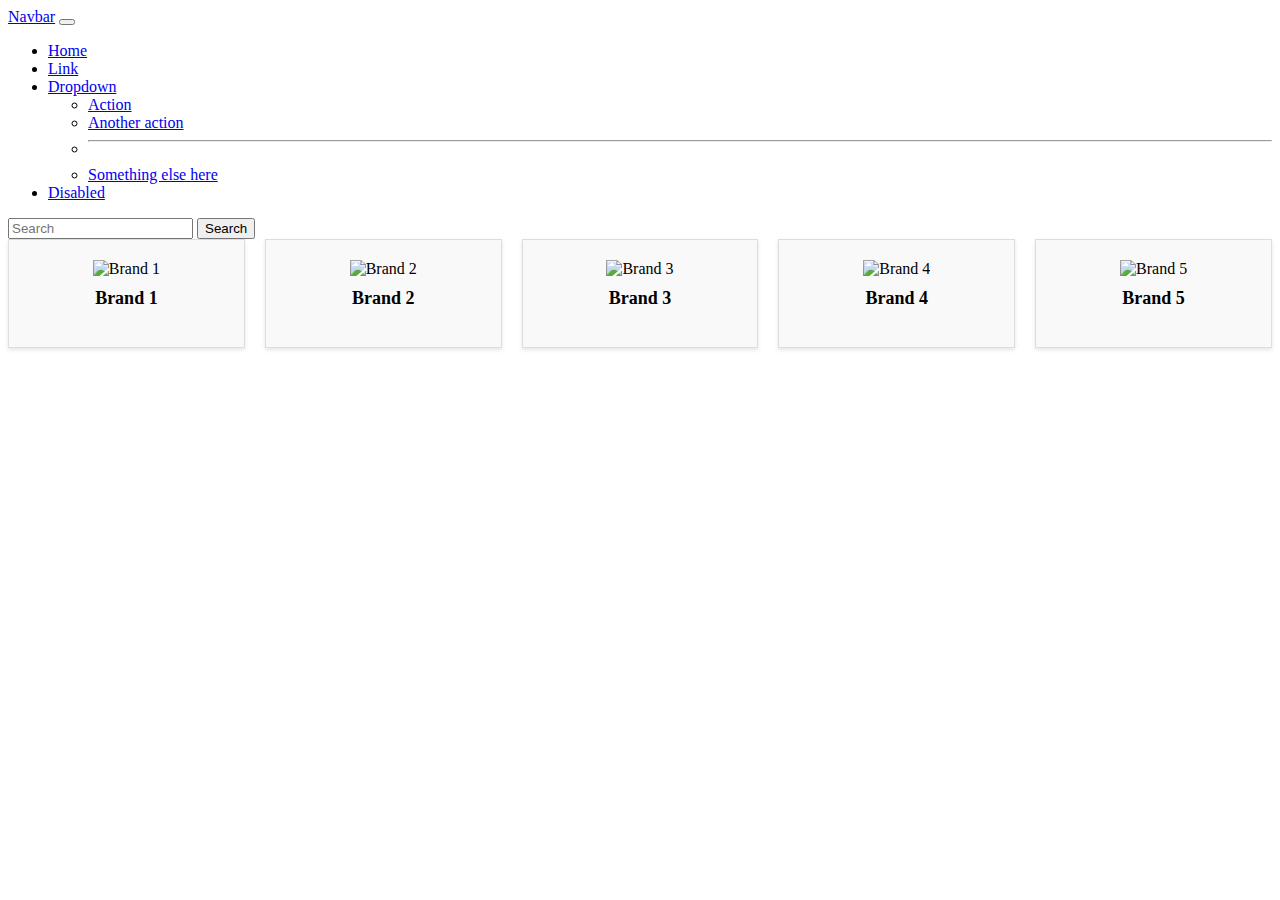
==== bikeWala/index.html @ 8bbea0e9 "just finished basic" ====
<!DOCTYPE html>
<html lang="en">
<head>
    <meta charset="UTF-8">
    <meta name="viewport" content="width=device-width, initial-scale=1.0">
    <title>Bike Wale</title>
    <link href="https://cdn.jsdelivr.net/npm/bootstrap@5.0.2/dist/css/bootstrap.min.css" rel="stylesheet" integrity="sha384-EVSTQN3/azprG1Anm3QDgpJLIm9Nao0Yz1ztcQTwFspd3yD65VohhpuuCOmLASjC" crossorigin="anonymous">
    <style>
        .brand-container {
    display: grid;
    grid-template-columns: repeat(auto-fit, minmax(200px, 1fr)); /* Adjust column width as needed */
    gap: 20px;
    justify-content: center; /* Center-align the grid items horizontally */
}

.brand-card {
    text-align: center;
    padding: 20px;
    border: 1px solid #ddd;
    background-color: #f9f9f9;
    box-shadow: 0 2px 4px rgba(0, 0, 0, 0.1);
}

.brand-card img {
    max-width: 100%;
    height: auto;
}

.brand-card h3 {
    margin-top: 10px;
    font-size: 18px;
}

    </style>
</head>
<body>
    <!-- Navbar  -->
    <nav class="navbar navbar-expand-lg navbar-light bg-light">
        <div class="container-fluid">
          <a class="navbar-brand" href="#">Navbar</a>
          <button class="navbar-toggler" type="button" data-bs-toggle="collapse" data-bs-target="#navbarSupportedContent" aria-controls="navbarSupportedContent" aria-expanded="false" aria-label="Toggle navigation">
            <span class="navbar-toggler-icon"></span>
          </button>
          <div class="collapse navbar-collapse" id="navbarSupportedContent">
            <ul class="navbar-nav me-auto mb-2 mb-lg-0">
              <li class="nav-item">
                <a class="nav-link active" aria-current="page" href="#">Home</a>
              </li>
              <li class="nav-item">
                <a class="nav-link" href="#">Link</a>
              </li>
              <li class="nav-item dropdown">
                <a class="nav-link dropdown-toggle" href="#" id="navbarDropdown" role="button" data-bs-toggle="dropdown" aria-expanded="false">
                  Dropdown
                </a>
                <ul class="dropdown-menu" aria-labelledby="navbarDropdown">
                  <li><a class="dropdown-item" href="#">Action</a></li>
                  <li><a class="dropdown-item" href="#">Another action</a></li>
                  <li><hr class="dropdown-divider"></li>
                  <li><a class="dropdown-item" href="#">Something else here</a></li>
                </ul>
              </li>
              <li class="nav-item">
                <a class="nav-link disabled" href="#" tabindex="-1" aria-disabled="true">Disabled</a>
              </li>
            </ul>
            <form class="d-flex">
              <input class="form-control me-2" type="search" placeholder="Search" aria-label="Search">
              <button class="btn btn-outline-success" type="submit">Search</button>
            </form>
          </div>
        </div>
      </nav>

    <!-- Brand name -->
    <div class="brand-container">
        <div class="brand-card">
            <img src="brand1.jpg" alt="Brand 1">
            <h3>Brand 1</h3>
        </div>
        <div class="brand-card">
            <img src="brand2.jpg" alt="Brand 2">
            <h3>Brand 2</h3>
        </div>
        <div class="brand-card">
            <img src="brand3.jpg" alt="Brand 3">
            <h3>Brand 3</h3>
        </div>
        <div class="brand-card">
            <img src="brand4.jpg" alt="Brand 4">
            <h3>Brand 4</h3>
        </div>
        <div class="brand-card">
            <img src="brand5.jpg" alt="Brand 5">
            <h3>Brand 5</h3>
        </div>
    </div>
    
      <script src="https://cdn.jsdelivr.net/npm/bootstrap@5.0.2/dist/js/bootstrap.bundle.min.js" integrity="sha384-MrcW6ZMFYlzcLA8Nl+NtUVF0sA7MsXsP1UyJoMp4YLEuNSfAP+JcXn/tWtIaxVXM" crossorigin="anonymous"></script>
</body>
</html>
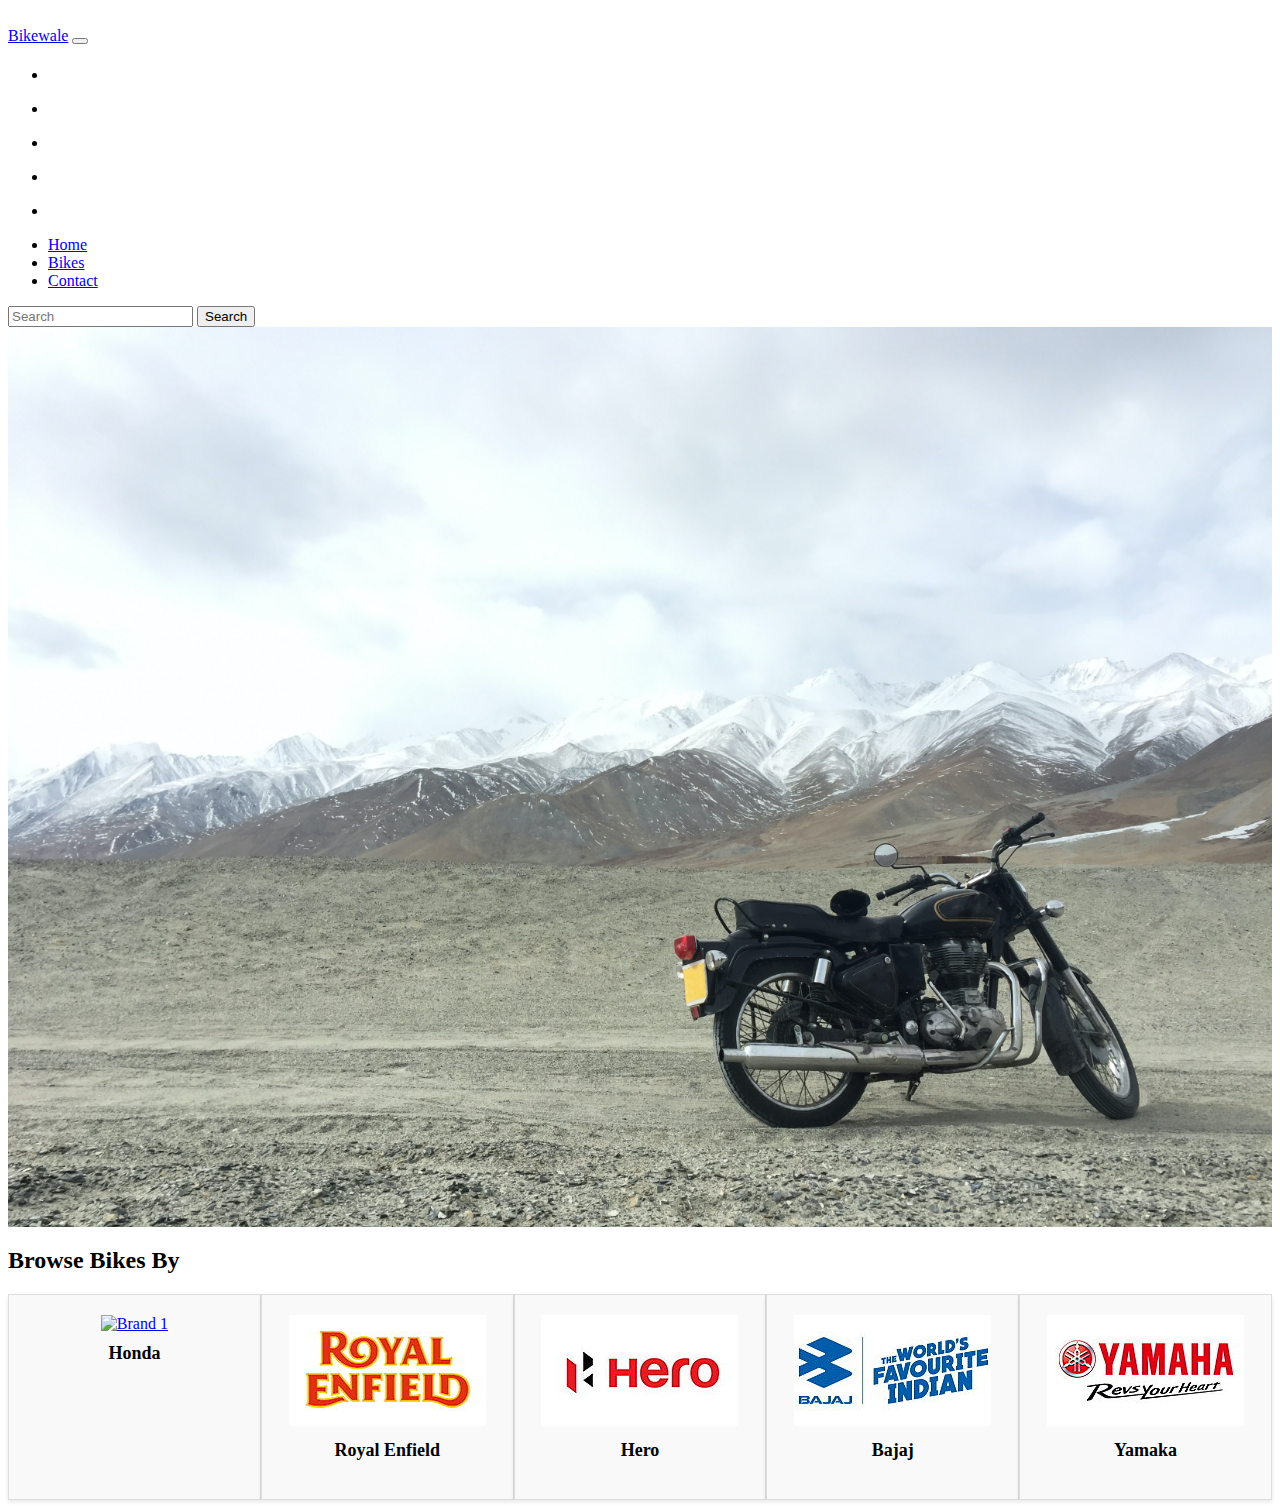
==== commit f4dff58d: "updated basic templates" ====
--- a/bikeWala/index.html
+++ b/bikeWala/index.html
@@ -6,11 +6,10 @@
     <title>Bike Wale</title>
     <link href="https://cdn.jsdelivr.net/npm/bootstrap@5.0.2/dist/css/bootstrap.min.css" rel="stylesheet" integrity="sha384-EVSTQN3/azprG1Anm3QDgpJLIm9Nao0Yz1ztcQTwFspd3yD65VohhpuuCOmLASjC" crossorigin="anonymous">
     <style>
-        .brand-container {
+.brand-container {
     display: grid;
-    grid-template-columns: repeat(auto-fit, minmax(200px, 1fr)); /* Adjust column width as needed */
-    gap: 20px;
-    justify-content: center; /* Center-align the grid items horizontally */
+    grid-template-columns: repeat(auto-fit, minmax(100px, 1fr)); 
+    justify-content: center; 
 }
 
 .brand-card {
@@ -31,71 +30,121 @@
     font-size: 18px;
 }
 
+.fa-motorcycle {
+  font-size: 36px; 
+  font-weight: 700; 
+  text-shadow: 2px 2px 4px rgba(0, 0, 0, 0.4); 
+}
+.imgStyle {
+  height: 1100px;
+  width: 100%;
+  background-color: red;
+  background-image: url('./images/home/bike5.jpg');
+    background-size: cover; 
+    background-repeat: no-repeat;
+    background-position: center center;}
+
+.imgFluid {
+  height: 500px;
+  max-width: 100%;
+  object-fit: cover;
+}
+@media (max-width: 768px) {
+ 
+  .imgStyle{
+   background-image: url('./images/home/bike1.jpg');
+   height: 20;
+   object-fit: cover;
+  }
+}
+/* laptop */
+@media (min-width: 769px) {
+
+  .imgStyle{
+    width: 100%;
+    max-height: 900px;
+  }
+}
     </style>
 </head>
 <body>
-    <!-- Navbar  -->
-    <nav class="navbar navbar-expand-lg navbar-light bg-light">
-        <div class="container-fluid">
-          <a class="navbar-brand" href="#">Navbar</a>
-          <button class="navbar-toggler" type="button" data-bs-toggle="collapse" data-bs-target="#navbarSupportedContent" aria-controls="navbarSupportedContent" aria-expanded="false" aria-label="Toggle navigation">
+  <!-- Navigation  -->
+  <nav class="navbar navbar-expand-lg navbar-light bg-light">
+    <div class="container-fluid">
+        <a class="navbar-brand" href="#"><i class="fa-solid fa-motorcycle"></i> Bikewale</a>
+        <button class="navbar-toggler" type="button" data-bs-toggle="collapse" data-bs-target="#navbarSupportedContent" aria-controls="navbarSupportedContent" aria-expanded="false" aria-label="Toggle navigation">
             <span class="navbar-toggler-icon"></span>
-          </button>
-          <div class="collapse navbar-collapse" id="navbarSupportedContent">
-            <ul class="navbar-nav me-auto mb-2 mb-lg-0">
-              <li class="nav-item">
-                <a class="nav-link active" aria-current="page" href="#">Home</a>
-              </li>
-              <li class="nav-item">
-                <a class="nav-link" href="#">Link</a>
-              </li>
-              <li class="nav-item dropdown">
-                <a class="nav-link dropdown-toggle" href="#" id="navbarDropdown" role="button" data-bs-toggle="dropdown" aria-expanded="false">
-                  Dropdown
-                </a>
-                <ul class="dropdown-menu" aria-labelledby="navbarDropdown">
-                  <li><a class="dropdown-item" href="#">Action</a></li>
-                  <li><a class="dropdown-item" href="#">Another action</a></li>
-                  <li><hr class="dropdown-divider"></li>
-                  <li><a class="dropdown-item" href="#">Something else here</a></li>
-                </ul>
-              </li>
-              <li class="nav-item">
-                <a class="nav-link disabled" href="#" tabindex="-1" aria-disabled="true">Disabled</a>
-              </li>
-            </ul>
+        </button>
+        <div class="collapse navbar-collapse" id="navbarSupportedContent">
+        <ul class="navbar-nav me-auto">
+          <li class="nav-item"></li> 
+        </ul>
+        <ul class="navbar-nav me-auto">
+          <li class="nav-item"></li> 
+        </ul>
+        <ul class="navbar-nav me-auto">
+          <li class="nav-item"></li> 
+        </ul>
+        <ul class="navbar-nav me-auto">
+          <li class="nav-item"></li> 
+        </ul>
+        <ul class="navbar-nav me-auto"> 
+          <li class="nav-item"></li> 
+        </ul>
+        <ul class="navbar-nav me-auto ">
+            <li class="nav-item ">
+                <a class="nav-link active mx-1" aria-current="page" href="#">Home</a>
+            </li>
+            <li class="nav-item mx-5">
+              <a class="nav-link " href="#">Bikes</a>
+          </li>
+            <li class="nav-item mx-4">
+                <a class="nav-link" href="#">Contact</a>
+            </li>
+            
+        </ul>
             <form class="d-flex">
-              <input class="form-control me-2" type="search" placeholder="Search" aria-label="Search">
-              <button class="btn btn-outline-success" type="submit">Search</button>
+                <input class="form-control me-3" type="search" placeholder="Search" aria-label="Search">
+                <button class="btn btn-outline-success" type="submit">Search</button>
             </form>
-          </div>
         </div>
-      </nav>
+    </div>
+</nav>
 
+<!-- Home image-->
+<div class="imgStyle">
+  <!-- <img src="./images/home/bike5.jpg" class="imgFluid" width="100%" alt="Responsive image"> -->
+</div>
+
+  <div class="m-5">
+<h2>Browse Bikes By</h2>
     <!-- Brand name -->
     <div class="brand-container">
         <div class="brand-card">
-            <img src="brand1.jpg" alt="Brand 1">
-            <h3>Brand 1</h3>
+            <a href="./honda.html"><img src="brand/Honda.jpg" alt="Brand 1"></a>
+            <h3>Honda</h3>
         </div>
         <div class="brand-card">
-            <img src="brand2.jpg" alt="Brand 2">
-            <h3>Brand 2</h3>
+           <a href="./honda.html"> <img src="brand/royalEnfield.jpg" alt="Brand 2"></a>
+            <h3>Royal Enfield</h3>
         </div>
         <div class="brand-card">
-            <img src="brand3.jpg" alt="Brand 3">
-            <h3>Brand 3</h3>
+           <a href="./honda.html"> <img src="brand/Hero.jpg" alt="Brand 3"></a>
+            <h3>Hero</h3>
         </div>
         <div class="brand-card">
-            <img src="brand4.jpg" alt="Brand 4">
-            <h3>Brand 4</h3>
+            <a href="./honda.html"><img src="brand/bajaj.jpg" alt="Brand 4"></a>
+            <h3>Bajaj</h3>
         </div>
+       
         <div class="brand-card">
-            <img src="brand5.jpg" alt="Brand 5">
-            <h3>Brand 5</h3>
+          <a href="./honda.html">  <img src="brand/yamaka.jpg" alt="Brand 5"></a>
+            <h3>Yamaka</h3>
         </div>
     </div>
     
+  </div>
+    <script src="https://kit.fontawesome.com/6481257ff6.js" crossorigin="anonymous"></script>
       <script src="https://cdn.jsdelivr.net/npm/bootstrap@5.0.2/dist/js/bootstrap.bundle.min.js" integrity="sha384-MrcW6ZMFYlzcLA8Nl+NtUVF0sA7MsXsP1UyJoMp4YLEuNSfAP+JcXn/tWtIaxVXM" crossorigin="anonymous"></script>
 </body>
 </html>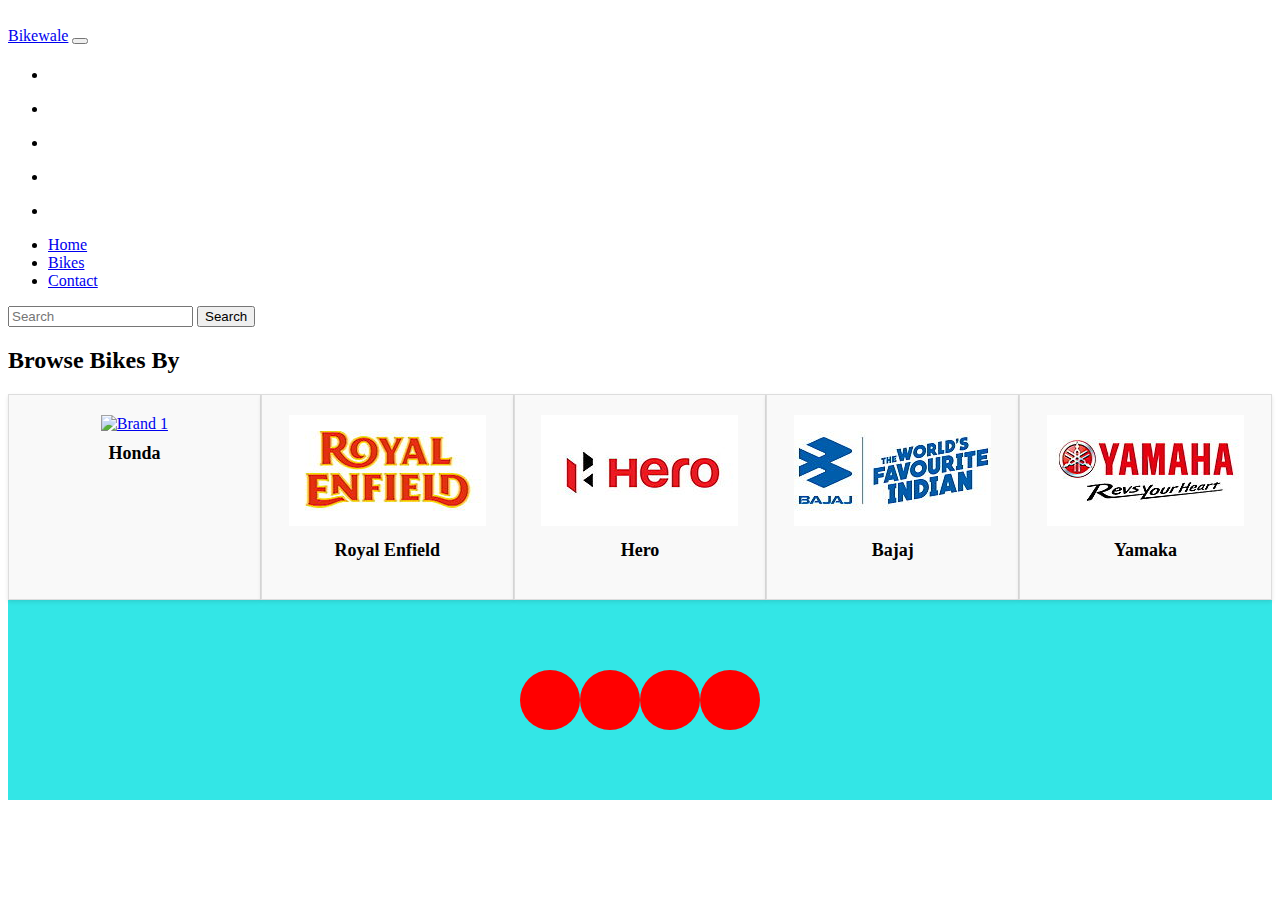
==== commit c9792cab: "added social icons" ====
--- a/bikeWala/index.html
+++ b/bikeWala/index.html
@@ -5,67 +5,7 @@
     <meta name="viewport" content="width=device-width, initial-scale=1.0">
     <title>Bike Wale</title>
     <link href="https://cdn.jsdelivr.net/npm/bootstrap@5.0.2/dist/css/bootstrap.min.css" rel="stylesheet" integrity="sha384-EVSTQN3/azprG1Anm3QDgpJLIm9Nao0Yz1ztcQTwFspd3yD65VohhpuuCOmLASjC" crossorigin="anonymous">
-    <style>
-.brand-container {
-    display: grid;
-    grid-template-columns: repeat(auto-fit, minmax(100px, 1fr)); 
-    justify-content: center; 
-}
-
-.brand-card {
-    text-align: center;
-    padding: 20px;
-    border: 1px solid #ddd;
-    background-color: #f9f9f9;
-    box-shadow: 0 2px 4px rgba(0, 0, 0, 0.1);
-}
-
-.brand-card img {
-    max-width: 100%;
-    height: auto;
-}
-
-.brand-card h3 {
-    margin-top: 10px;
-    font-size: 18px;
-}
-
-.fa-motorcycle {
-  font-size: 36px; 
-  font-weight: 700; 
-  text-shadow: 2px 2px 4px rgba(0, 0, 0, 0.4); 
-}
-.imgStyle {
-  height: 1100px;
-  width: 100%;
-  background-color: red;
-  background-image: url('./images/home/bike5.jpg');
-    background-size: cover; 
-    background-repeat: no-repeat;
-    background-position: center center;}
-
-.imgFluid {
-  height: 500px;
-  max-width: 100%;
-  object-fit: cover;
-}
-@media (max-width: 768px) {
- 
-  .imgStyle{
-   background-image: url('./images/home/bike1.jpg');
-   height: 20;
-   object-fit: cover;
-  }
-}
-/* laptop */
-@media (min-width: 769px) {
-
-  .imgStyle{
-    width: 100%;
-    max-height: 900px;
-  }
-}
-    </style>
+  <link rel="stylesheet" href="style.css">
 </head>
 <body>
   <!-- Navigation  -->
@@ -112,7 +52,7 @@
 </nav>
 
 <!-- Home image-->
-<div class="imgStyle">
+<div class="igStyle">
   <!-- <img src="./images/home/bike5.jpg" class="imgFluid" width="100%" alt="Responsive image"> -->
 </div>
 
@@ -144,6 +84,14 @@
     </div>
     
   </div>
+  <div class="container">
+    <div class="social-icons">
+      <a href=""><i class="fa-brands fa-instagram"></i></a>
+      <a href=""><i class="fa-brands fa-facebook-f"></i></a>
+     <a href=""><i class="fa-brands fa-twitter"></i></a>
+      <a href=""><i class="fa-brands fa-x-twitter"></i></a>
+    </div>
+  </div>
     <script src="https://kit.fontawesome.com/6481257ff6.js" crossorigin="anonymous"></script>
       <script src="https://cdn.jsdelivr.net/npm/bootstrap@5.0.2/dist/js/bootstrap.bundle.min.js" integrity="sha384-MrcW6ZMFYlzcLA8Nl+NtUVF0sA7MsXsP1UyJoMp4YLEuNSfAP+JcXn/tWtIaxVXM" crossorigin="anonymous"></script>
 </body>
--- a/bikeWala/style.css
+++ b/bikeWala/style.css
@@ -0,0 +1,99 @@
+.brand-container {
+    display: grid;
+    grid-template-columns: repeat(auto-fit, minmax(100px, 1fr)); 
+    justify-content: center; 
+}
+
+.brand-card {
+    text-align: center;
+    padding: 20px;
+    border: 1px solid #ddd;
+    background-color: #f9f9f9;
+    box-shadow: 0 2px 4px rgba(0, 0, 0, 0.1);
+}
+
+.brand-card img {
+    max-width: 100%;
+    height: auto;
+}
+
+.brand-card h3 {
+    margin-top: 10px;
+    font-size: 18px;
+}
+
+.fa-motorcycle {
+  font-size: 36px; 
+  font-weight: 700; 
+  text-shadow: 2px 2px 4px rgba(0, 0, 0, 0.4); 
+}
+.imgStyle {
+  height: 1100px;
+  width: 100%;
+  background-color: red;
+  background-image: url('./images/home/bike5.jpg');
+    background-size: cover; 
+    background-repeat: no-repeat;
+    background-position: center center;}
+
+.imgFluid {
+  height: 500px;
+  max-width: 100%;
+  object-fit: cover;
+}
+.social-icons {
+    display: flex;
+    justify-content: center;
+    align-items: center;
+    width: 100%;
+    height: 200px;
+    background-color: rgb(51, 230, 230);
+    
+
+}
+.social-icons i {
+    display: flex;
+    justify-content: center;
+    align-items: center;
+    color: black;
+    font-size: 28px;
+    height: 60px;
+    width: 60px;
+
+}
+
+.social-icons a {
+    border-radius: 50%;
+    background-color: red;
+    text-decoration: none; /* Remove underlines from the links */
+}
+
+@media (max-width: 480px) {
+    .social-icons {
+        flex-direction: column; /* Stack icons vertically */
+        height: auto; /* Allow the container to adjust its height */
+        padding: 10px; /* Add padding for spacing between icons */
+        align-items: center; /* Center icons vertically */
+    }
+
+    .social-icons a {
+        margin: 10px 0; /* Adjust margin for vertical spacing */
+    }
+}
+@media (max-width: 768px) {
+ 
+  .imgStyle{
+   background-image: url('./images/home/bike.jpg');
+   height: 20;
+   object-fit: cover;
+  }
+}
+/* laptop */
+@media (min-width: 769px) {
+
+  .imgStyle{
+    width: 100%;
+    max-height: 900px;
+  }
+}
+  